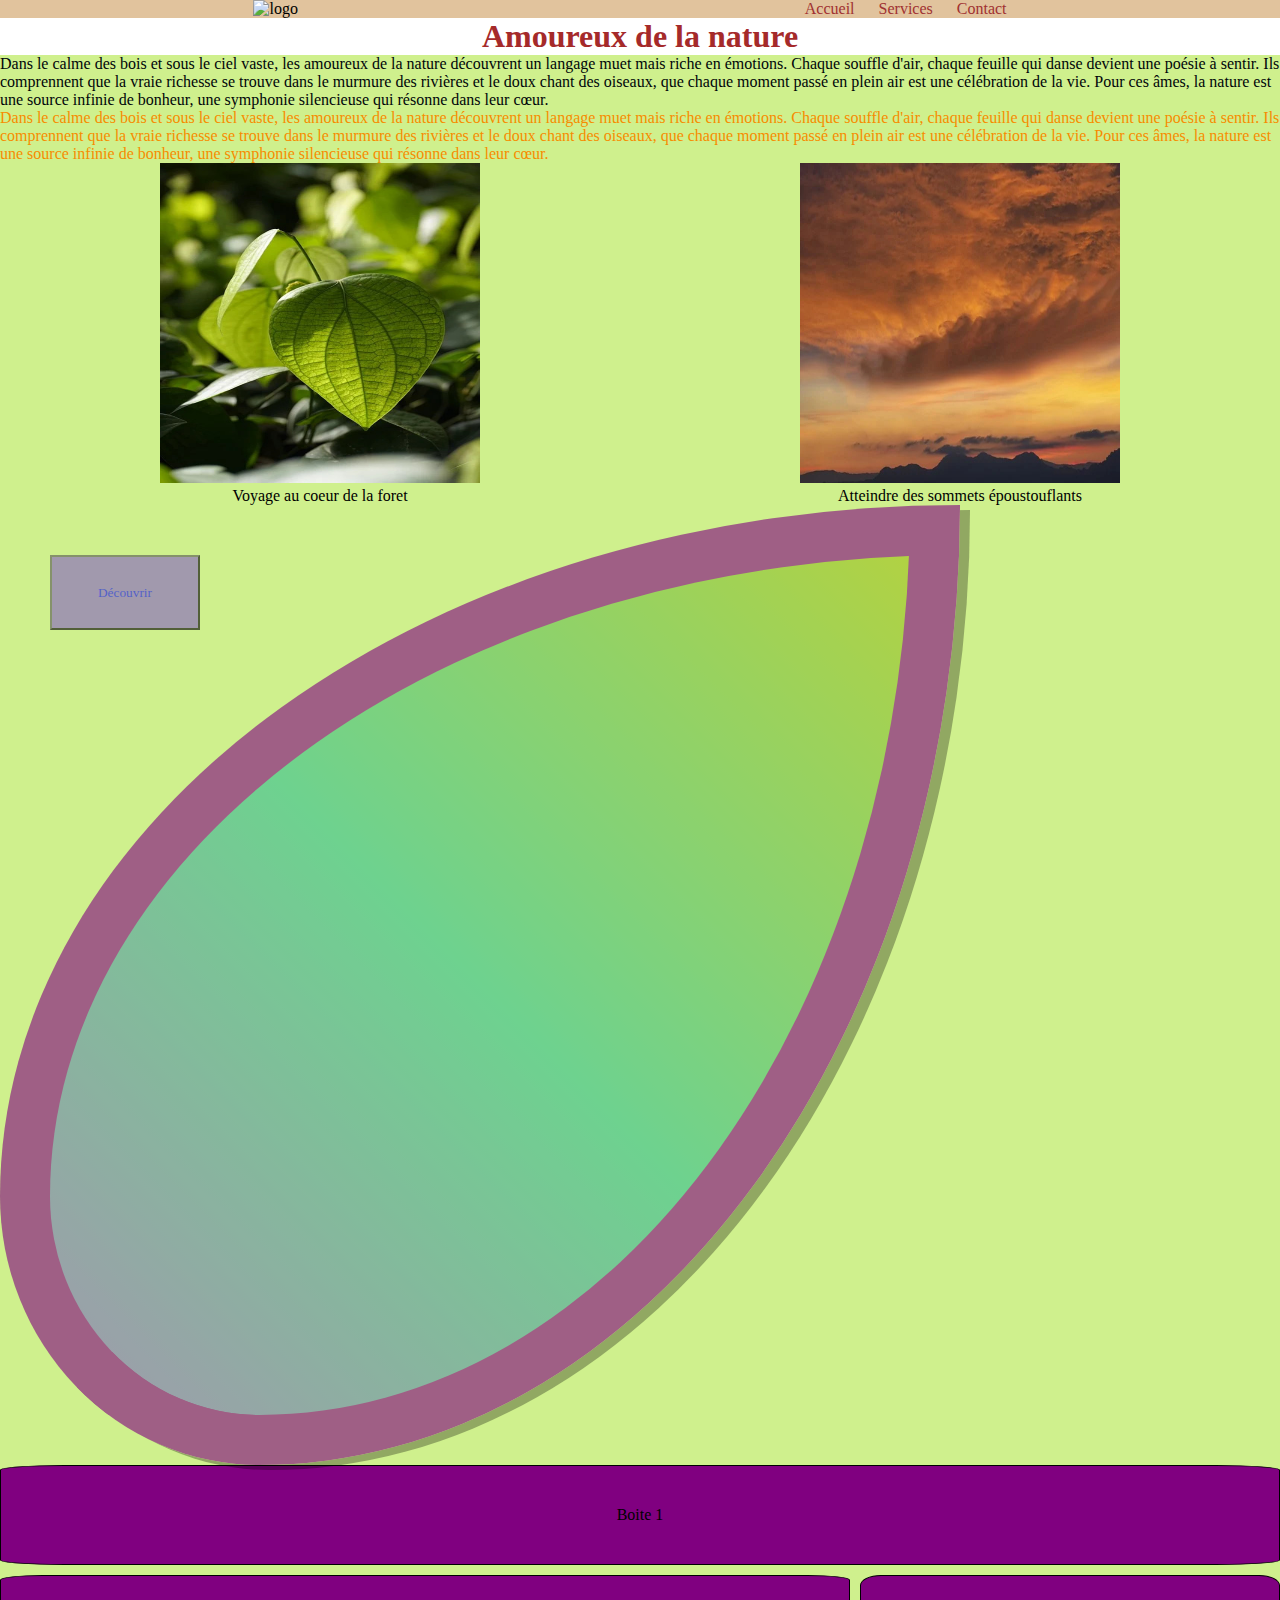
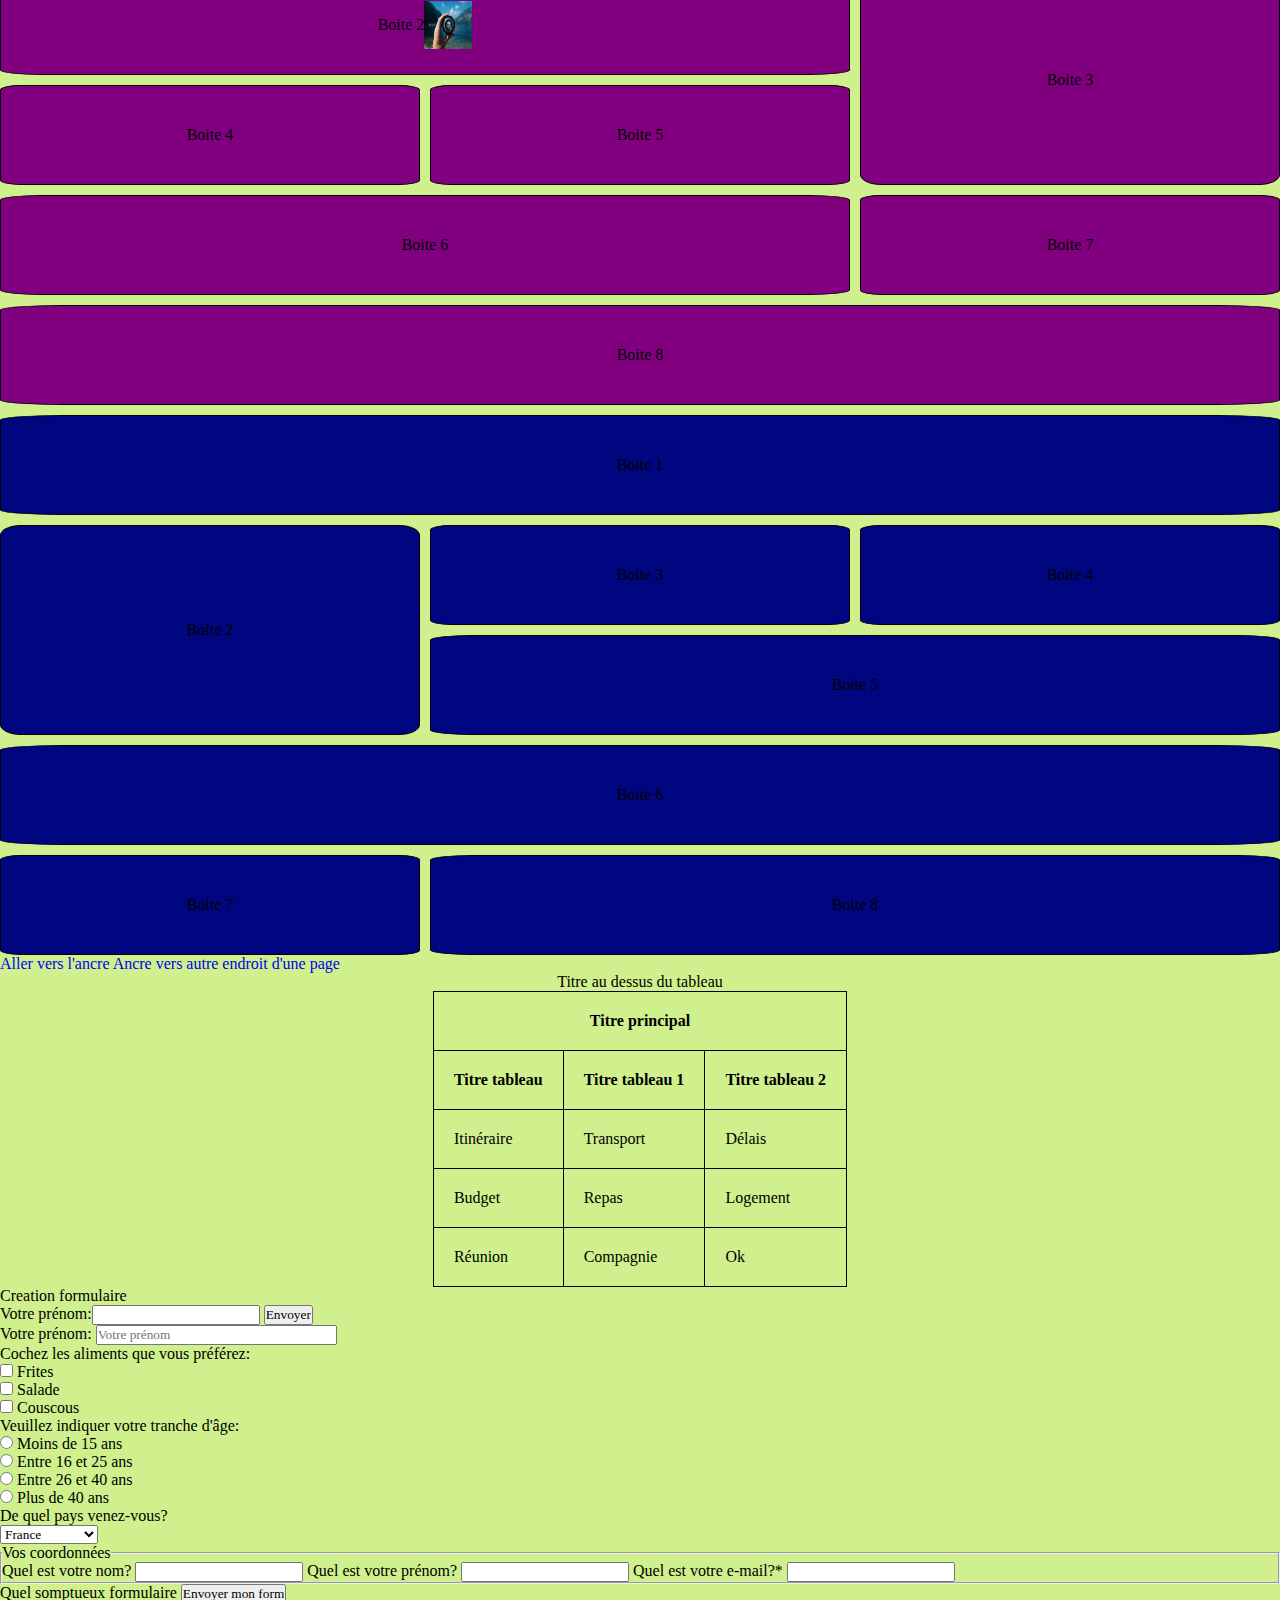
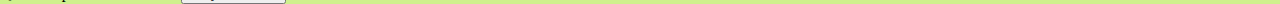
==== index.html @ 2ca0142a "HTMLUPDATE" ====
<!DOCTYPE html>
<html lang="fr">
<head>
    <link rel="stylesheet" href="style.css">
    <meta charset="UTF-8">
    <meta name="viewport" content="width=device-width, initial-scale=1.0"> <!--permet de dire qu'il peut s'adapter à toute taille d'écran,
        c'est important quand on souhaite utiliser du media query, pour le responsive-->
    <title>Document</title>
   
</head>
<body><!--inserer un commentaire-->

    <header>
        <div class="header">
            <div>
                <img src="C:\Users\a3liy\Desktop\ACGD\1.Premier cours HTML CSS ACGD\Image\path-nature.jpg" alt="logo">
            </div>
            <div>
                <nav>
                    <ul>
                        <li><a href="#">Accueil</a></li>
                        <li><a href="Navigation/services.html">Services</a></li>
                        <li><a href="#">Contact</a></li>
                    </ul>
                </nav>
            </div>
        </div>

        <div class="menu">
            <!-- Utilisation d'une checkbox -->
            <input type="checkbox" id="hamburger">
            <!-- Label de la checkbox -->
            <label id="hamburger-logo" for="hamburger">☰</label>
            <!-- Le reste du menu -->
            <nav class="burgerMenu">
              <a href="#">Accueil</a>
              <a href="Navigation/services.html">Services</a>
              <a href="#">Contact</a>
              
            </nav>
          </div>
                            
            
        </div>

    </header>
    
    <h1 id="ancre">Amoureux de la nature</h1>
    <main>
        
        <p class="premierpara">
            Dans le calme des bois et sous le ciel vaste, les amoureux de la nature découvrent un langage 
            muet mais riche en émotions. Chaque souffle d'air, chaque feuille qui danse devient une poésie à sentir.
             Ils comprennent que la vraie richesse se trouve dans le murmure des rivières et le doux chant des 
             oiseaux, que chaque moment passé en plein air est une célébration de la vie. Pour ces âmes, 
             la nature est une source infinie de bonheur, une symphonie silencieuse qui résonne dans leur cœur.</p>

             <p class="deuxpara">
                Dans le calme des bois et sous le ciel vaste, les amoureux de la nature découvrent un langage 
                muet mais riche en émotions. Chaque souffle d'air, chaque feuille qui danse devient une poésie à sentir.
                 Ils comprennent que la vraie richesse se trouve dans le murmure des rivières et le doux chant des 
                 oiseaux, que chaque moment passé en plein air est une célébration de la vie. Pour ces âmes, 
                 la nature est une source infinie de bonheur, une symphonie silencieuse qui résonne dans leur cœur.</p> 
                 
        <section>
             <div class="organiser">
                <div>
                    <img class="DescribeImage" src="Image/foret.jpg" alt="foret">
                    <p>Voyage au coeur de la foret</p>
                </div>
                <div>
                    <img class="DescribeImage" src="Image/montagne.jpg" alt="montagne">
                    <p>Atteindre des sommets époustouflants</p>
                </div>
            </div>
            
        </section>
        <section class="test">

            <button class="orange"><a href="Navigation/services.html">Découvrir</a>
            </button>
        </section>

        <section>
            <div class="containerGrid">
                <div class="box one">Boite 1</div>
                <div class="box two">Boite 2
                    <img src="Image/zoom.jpeg" alt="">
                </div>
                <div class="box three">Boite 3</div>
                <div class="box four">Boite 4</div>
                <div class="box five">Boite 5</div>
                <div class="box six">Boite 6</div>
                <div class="box seven">Boite 7</div>
                <div class="box eight">Boite 8</div>
            
                <div class="boxBis oneBis">Boite 1</div>
                <div class="boxBis twoBis">Boite 2</div>
                <div class="boxBis threeBis">Boite 3</div>
                <div class="boxBis fourBis">Boite 4</div>
                <div class="boxBis fiveBis">Boite 5</div>
                <div class="boxBis sixBis">Boite 6</div>
                <div class="boxBis sevenBis">Boite 7</div>
                <div class="boxBis eightBis">Boite 8</div>
            </div>

            <div>
                <a href="#ancre">Aller vers l'ancre</a>
                <a href="Navigation/services.html#ancreService">Ancre vers autre endroit d'une page</a>
            </div>

        </section>
        <section>
            <table class="tableau">
                <caption>Titre au dessus du tableau</caption>
                <tr>
                    <th colspan="3">Titre principal</th>
                </tr>
                <tr>
                    <th>Titre tableau</th>
                    <th>Titre tableau 1</th>
                    <th>Titre tableau 2</th>
                </tr>
                <tr>
                    <td>Itinéraire</td>
                    <td>Transport</td>
                    <td>Délais</td>
                </tr>

                <tr>
                    <td>Budget</td>
                    <td>Repas</td>
                    <td>Logement</td>
                </tr>

                <tr>
                    <td>Réunion</td>
                    <td>Compagnie</td>
                    <td>Ok</td>
                </tr>
            </table>
        </section>
        <section>
            <!---------------------------------------------------FORMULAIRES------------------------------------------------------->
            <p>Creation formulaire</p>
            <form action="post"> 
                
                <label>Votre prénom</label>:<input type="text"name="prenom"id="prenom">
                <!--<label> = le nom de la ligne du formulaire qui sera affiché pour l'utilisateur
                    <input type="text" name="prenom"id="prenom"> permet de créer un rectangle vide 
                    texte parce qu'on va écrire du texte dedans
                    name est une variable (elle sert à stocker l'information) name c'est le nom du contenu du rectangle 
                    le name va chercher la valeur contenue dans l'id et la stocker (en vue de l'envoyer au back end par la suite quand on le lui demandera)
                    le id ici sert à dire ou aller chercher l'info prenom-->
                <input type="submit"value="Envoyer">    
            </form>
            <form method="get" action="">
                <p>
                    <label for="prenom">Votre prénom:</label>
                    <input type="text" name="prenom" id="prenom" placeholder="Votre prénom" size="30" maxlength="20">
                    
                </p>
                <p><!-----------checkbox----------->
                    Cochez les aliments que vous préférez: <br>
                    <input type="checkbox" name="frites" id="frites">
                    <label for="frites">Frites</label><br>

                    <input type="checkbox" name="salade" id="salade">
                    <label for="Salade">Salade</label><br>

                    <input type="checkbox" name="couscous" id="couscous">
                    <label for="Couscous">Couscous</label><br>
                </p>

                <p><!-------------RADIO----------->
                    Veuillez indiquer votre tranche d'âge: <br>
                    <input type="radio" name="age" value="moins15" id="moins15">
                    <label for="moions15">Moins de 15 ans</label><br>

                    <input type="radio" name="age" value="medium16-25" id="medium16-25">
                    <label for="medium16-25">Entre 16 et 25 ans</label><br>

                    <input type="radio" name="age" value="medium26-40" id="medium26-40">
                    <label for="medium26-40">Entre 26 et 40 ans</label><br>

                    <input type="radio" name="age" value="plus40" id="plus40">
                    <label for="plus40">Plus de 40 ans</label><br>
                </p>


                <p><!--------------select-------->
                    <label for="pays">De quel pays venez-vous?</label><br>
                    <select name="pays" id="pays">
                        <option value="senegal">Sénégal</option>
                        <option value="royaume-uni">Royaume-Uni</option>
                        <option value="france" selected>France</option> <!---selected permet de selectionner celui qui sera affiché d'office-->
                        <option value="maroc">Maroc</option>
                    </select>
                    </p>


                <p><!--------------fieldset--------------->
                <fieldset>  
                    <legend>Vos coordonnées</legend>

                    <label for="nom">Quel est votre nom?</label>
                    <input type="text" name="nom" id="nom">

                    <label for="prenom">Quel est votre prénom?</label>
                    <input type="text" name="prenom" id="prenom">

                    <label for="email">Quel est votre e-mail?*</label>
                    <input type="text" name="email" id="email" required> <!----le required rend le champs obligatoire----->
                </fieldset>  
                </p>  
                
                <p><!--submit-->
                    Quel somptueux formulaire
                    <input type="submit" value="Envoyer mon form">
                </p>
            </form>
<!---------------------------------------------------Fin FORMULAIRES------------------------------------------------------->
        </section>
        
        
    </main>

    <footer>

    </footer>

</body>
</html>
---- style.css ----
*{ /*définit le style global sur l'intégralité de la page peu importe le navigateur(selecteur universel) */
margin: 0; /* margin = marge extérieure à la boite*/
padding: 0; /* margin = marge intérieure à la boite*/
box-sizing: border-box; /* indique que l'on va inclure les marges internes et bordure dans la taille des parents*/
font-family: poppins;
}

a{
    text-decoration: none;
}
a:hover{
    color: aqua;
}


h1{color: brown;
    text-align: center;

}

.header{
    display: flex; 
    justify-content: space-around;
}
nav ul li{
    display: inline;
    margin-right: 20px;
}

nav ul li a{
    text-decoration: none;
    color: rgb(160, 49, 49);

}

img{
    width: 3em;
    height: 3em;
}


header{
    background-color: rgb(225, 195, 157);

}

.menu {
    /* Pour que le menu reste en place quand on scroll */
   position: fixed;
   /* Pour que le menu ne soit pas sur le texte et que ce dernier puisse être sélectionné */
   width: 0px;
   display: none;
   }

   #hamburger {
     /* Pour que la checkbox ne s'affiche pas */
     display: none;
   }

   #hamburger-logo {
     /* Pour que le curseur soit un pointeur */
     cursor: pointer;
     background: #cff08d;
     width: 200px;
     display: block;
     color: brown;
     /* Pour que le menu hamburger s'affiche toujours */
     text-align: right;
     /* Pour que le menu hamburger soit "rangé" par défaut */
     transform: translateX(-168px);
     padding: 10px;    
     border-radius: 15%

   }
   
   .burgerMenu {
     display: flex;
     flex-direction: column;
     background: brown;
     border-radius: 13%;
     overflow: hidden;
     width: 200px;
     /* Pour que les liens soient "rangés" par défaut */
     transform: translateX(-200px);
   }
   
   #hamburger-logo,
   .burgerMenu {
     /* Pour qu'il y ait une animation */
     transition: 0.7s;
   }
   
   /* Lorsque #hamburger est coché, le #hamburger-logo et le nav qui sont dans le même parent changent d'état (ouvert-fermé) */
   #hamburger:checked ~ #hamburger-logo,
   #hamburger:checked ~ .burgerMenu {
     /* Changement de la position pour afficher les menus */
     transform: translate(0);
   }
   
   .burgerMenu a {
    color: #cff08d;
     text-decoration: none;
     padding: 10px;
   }
   
   .burgerMenu a:hover {
     background: #444;
   }


main{
    /* pour inserer une image en fond d'écran dans le main : background-image: url("Image/path-nature.jpg");*/
    background-color:rgb(207, 240, 141);
    background-repeat: no-repeat;
    background-size: cover;
    
}

.premierpara{
    color: rgb(0, 5, 9);
    font-family: roboto;
}

.deuxpara{
    color: rgb(247, 140, 0);
}
.organiser{
    display: flex;
    justify-content: space-around;
    text-align: center;

}
.DescribeImage{
        width: 25vw;
        height: 25vw;
}

.test{
    width:60em;
    height:60em;
    background: linear-gradient(45deg,#8360c3,#2ebf91,#9ebf13);
    border-radius: 100% 0% 73% 27% / 72% 0% 100% 28%;
    opacity: 0.6;
    border: solid; border-width: 50px;
    border-color: purple;
    box-shadow: 10px 5px rgba(1, 1, 1, 0.5);
}
.orange{
    width: 150px;
    height: 75px;
    background-color: #8360c3;
    border-color: black;
    
}
button:hover{
    background-color: antiquewhite;
}

.containerGrid{
    display: grid;/*initialise le tableau grid*/
    grid-template-columns: 1fr 1fr 1fr; /*ici on demande 3 colonnes puisque 3 valeurs*/
    grid-template-rows: 100px 100px 100px 100px 100px 100px 100px 100px 100px 100px; /*ici 3 lignes puisque 3 valeurs, on peut jouer sur la taille*/
    gap: 10px; /*espacement tout autour de 10px */
    
}
.containerGrid div{
    display: flex;
    justify-content: center;
    align-items: center;
}

.box{
    
    border: 1px solid black; /*attribuer une taille à la bordure*/
    border-radius: 5%;
    background-color: purple;
}

.one{
    grid-column: 1/4;
}
.two{
    grid-column: 1/3;
}
.three{
    grid-column: 3/4;
    grid-row: 2/4;
}
.four{
    grid-column: 1/2;
}
.six{
    grid-column: 1/3;
}
.eight{
    grid-column: 1/4;
}
.boxBis{
    border: 1px solid black; /*attribuer une taille à la bordure*/
    border-radius: 5%;
    background-color: rgb(0, 6, 128);
}
.oneBis{
    grid-column: 1/4;
}
.twoBis{
    grid-column: 1/2;
    grid-row: 7/9;
}
.threeBis{
    grid-column: 2/3;
}
.fiveBis{
    grid-column: 2/4;
}
.sixBis{
    grid-column: 1/4;
}
.eightBis{
    grid-column: 2/4;
}
td, th{ /*on peut rassembler td et th et donc on applique la meme chose au tableau et aux titres du tableau*/
    border: 1px solid black;
    padding: 20px;

}
.tableau{
    border-collapse: collapse;
    margin: auto; /*permet de mettre une marge dans le tableau*/
}

@media screen and (max-width: 800px){ /*ici j'agis sur la version tablette/mobile, je ne veux pas que la nav du hearder apparaisse
    /*insererz vos propriétés CSS ici, avec vos selecteurs. ici ceka signifie que sur tout le css ecrit
    ne sera appliqué que pour les écrans dont la taille est égale ou inférieure à 800 pixels
    media screen end signifie on va initier les médias query*/
    .header{
        display: none;
    }
    .menu{
        display: block;
    }
    .test{
        width: 30em;
        height:30em;
    }    
}
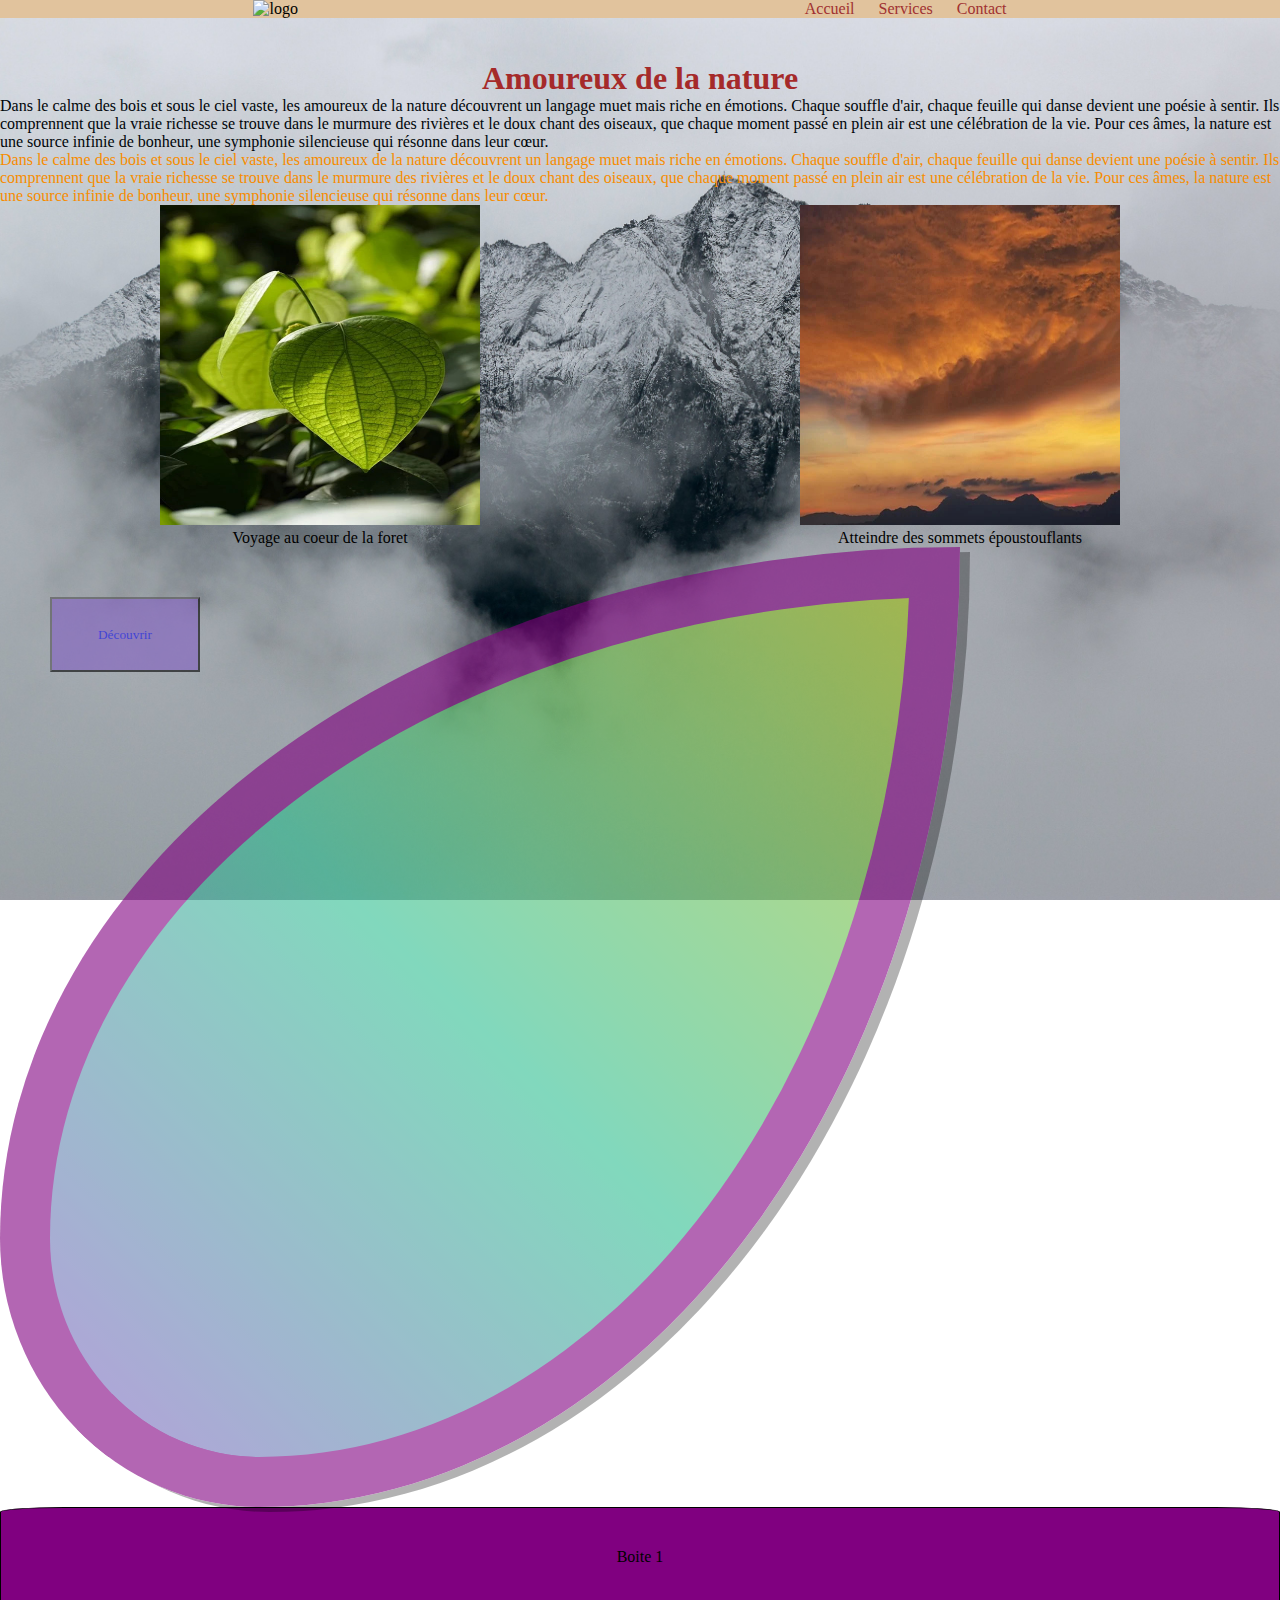
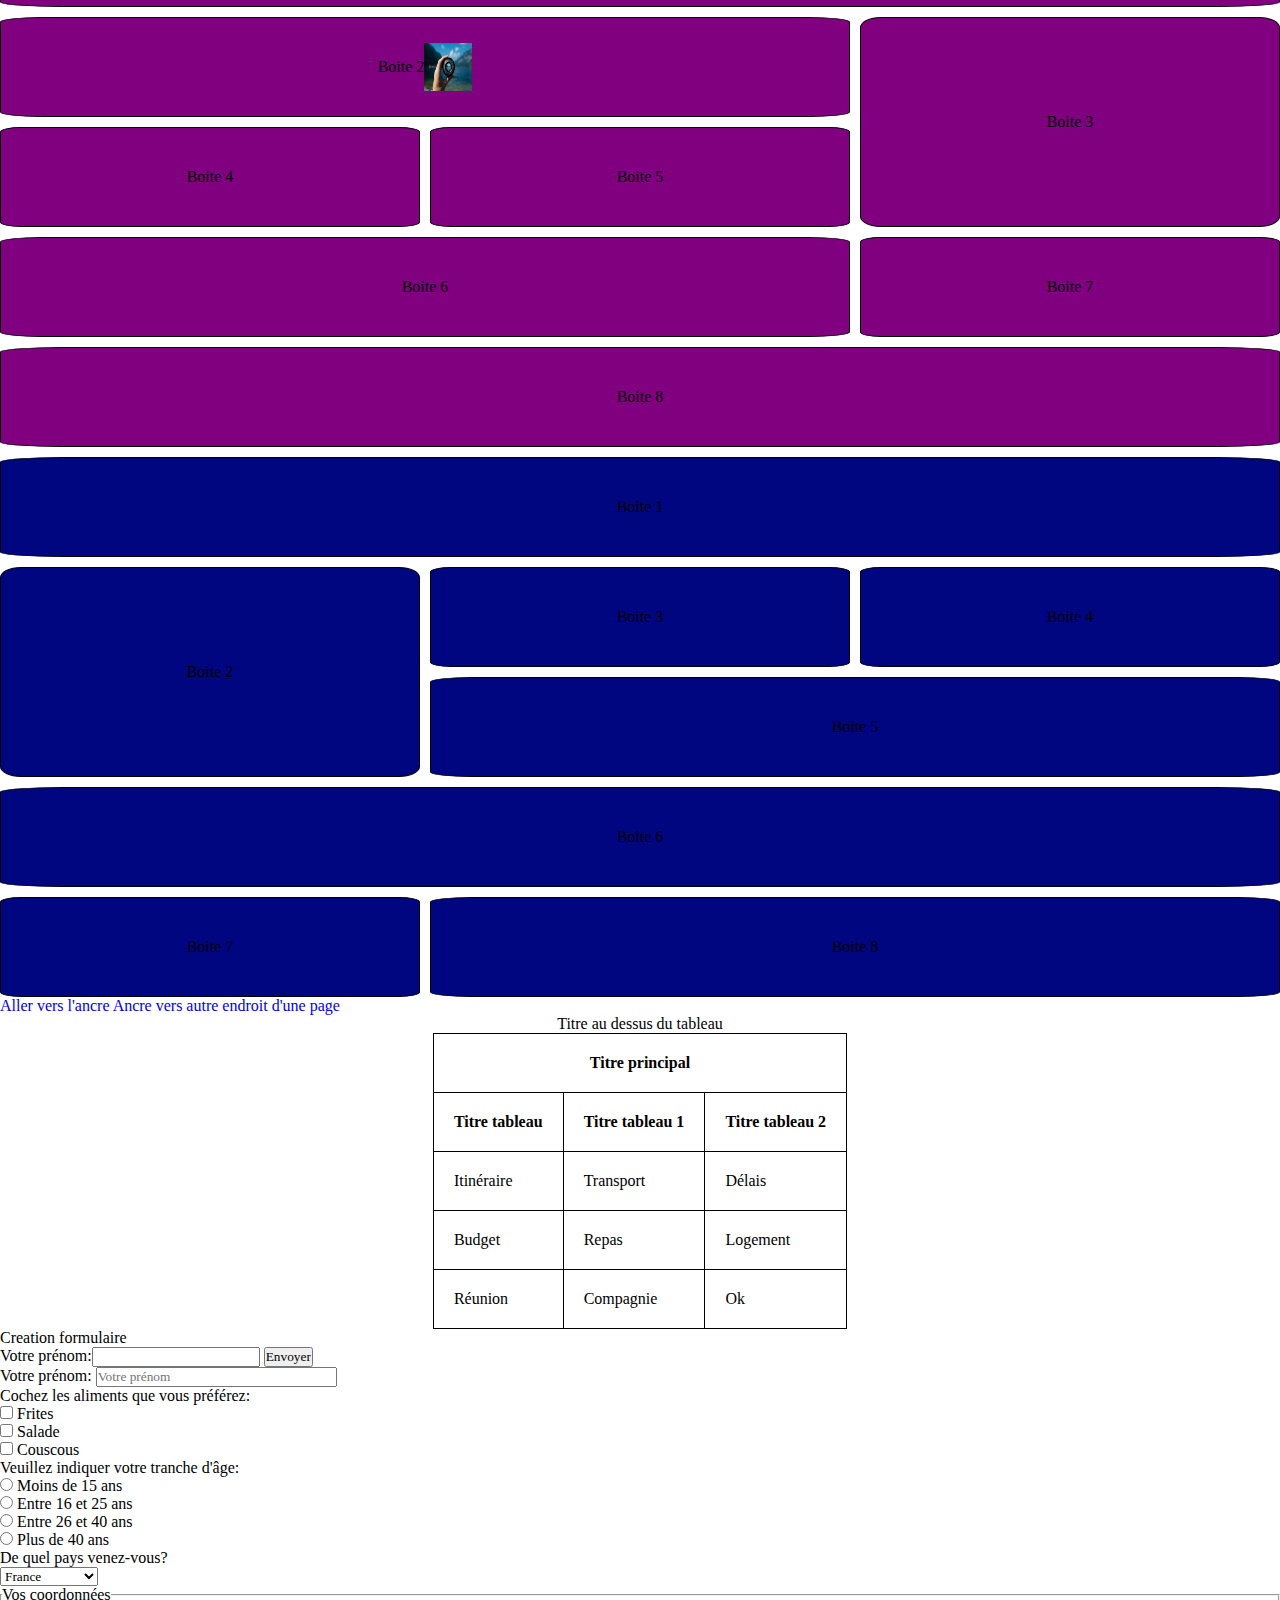
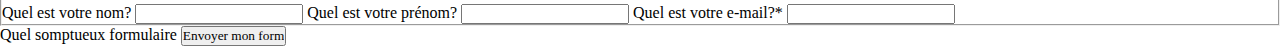
==== commit 1fb55308: "Changes to be committed: 	new file:   Image/parallax.jpg 	new file:   Image/parallax1.jpg 	modified:" ====
--- a/index.html
+++ b/index.html
@@ -8,7 +8,7 @@
     <title>Document</title>
    
 </head>
-<body><!--inserer un commentaire-->
+<body class="parallax"><!--EFFET PARALLAX-->
 
     <header>
         <div class="header">
@@ -45,9 +45,9 @@
 
     </header>
     
-    <h1 id="ancre">Amoureux de la nature</h1>
+    
     <main>
-        
+        <h1 id="ancre">Amoureux de la nature</h1>
         <p class="premierpara">
             Dans le calme des bois et sous le ciel vaste, les amoureux de la nature découvrent un langage 
             muet mais riche en émotions. Chaque souffle d'air, chaque feuille qui danse devient une poésie à sentir.
--- a/style.css
+++ b/style.css
@@ -5,6 +5,17 @@
 font-family: poppins;
 }
 
+
+/*------------------EFFET PARALLAX------------*/
+.parallax{
+    background-image: url("Image/parallax1.jpg") /*défini mon image de fond*/;
+    height: 100%;/*permet de dire de remplir 100% du conteneur ici le body*/
+    background-attachment: fixed;/*fixe l'image au moment du scroll*/
+    background-position: center;/*centre l'image*/
+    background-repeat: no-repeat;/*empêche la répétition de l'image*/
+    background-size: cover;/*redimensionne l'image  pour couvrir l'intégralité de l'élément*/
+}
+
 a{
     text-decoration: none;
 }
@@ -21,6 +32,10 @@
 .header{
     display: flex; 
     justify-content: space-around;
+    position: fixed;
+    top: 0;
+    width: 100%;
+    background-color: rgb(225, 195, 157);
 }
 nav ul li{
     display: inline;
@@ -39,10 +54,10 @@
 }
 
 
-header{
+/*header{
     background-color: rgb(225, 195, 157);
 
-}
+}*/
 
 .menu {
     /* Pour que le menu reste en place quand on scroll */
@@ -110,9 +125,10 @@
 
 main{
     /* pour inserer une image en fond d'écran dans le main : background-image: url("Image/path-nature.jpg");*/
-    background-color:rgb(207, 240, 141);
+    /*background-color:rgb(207, 240, 141);
     background-repeat: no-repeat;
-    background-size: cover;
+     background-size: cover;*/
+    padding-top: 60px;
     
 }
 
